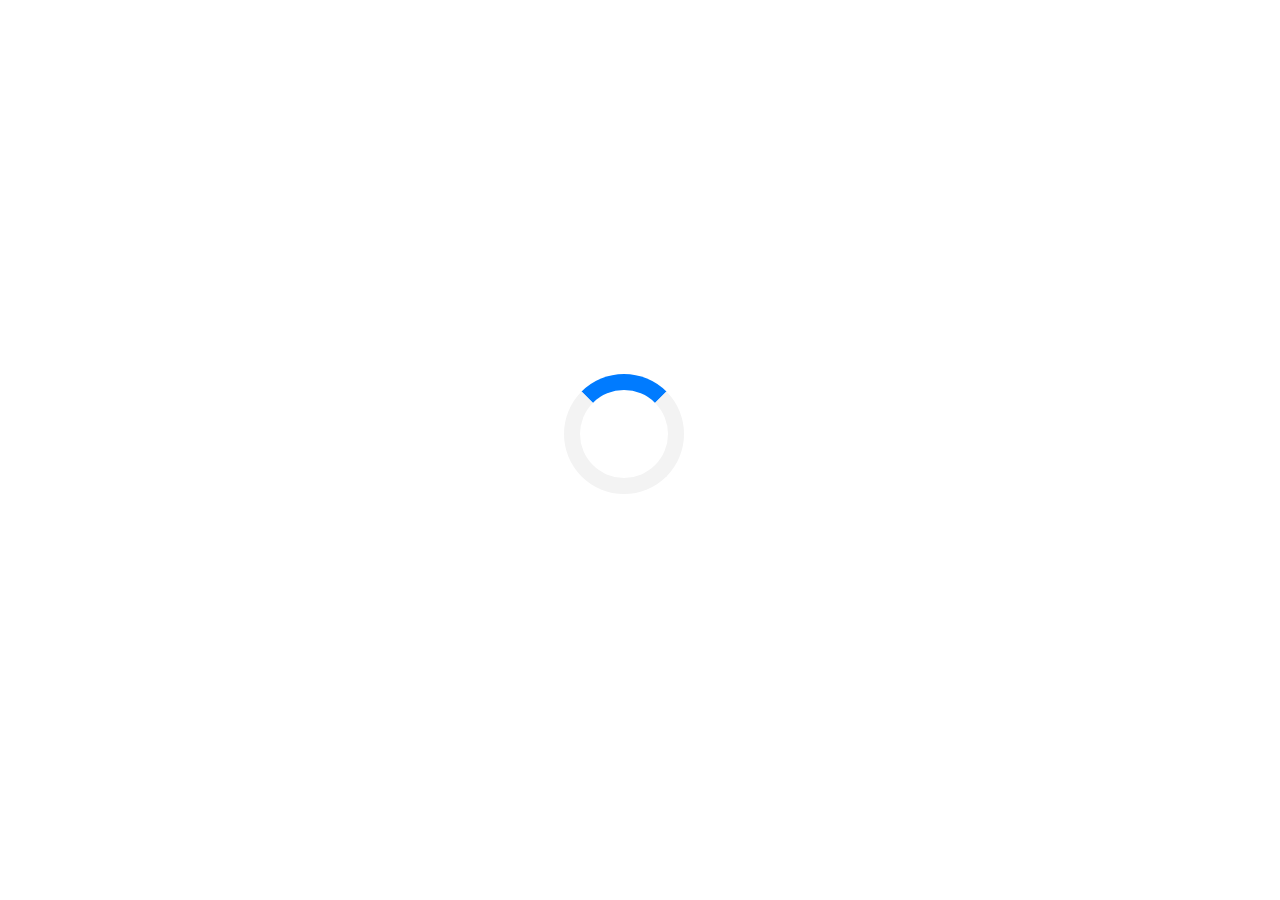
==== index.html @ da28d520 "init commit" ====
﻿<!DOCTYPE html>
<!--[if lt IE 7 ]><html class="ie ie6" lang="en"> <![endif]-->
<!--[if IE 7 ]><html class="ie ie7" lang="en"> <![endif]-->
<!--[if IE 8 ]><html class="ie ie8" lang="en"> <![endif]-->
<!--[if (gte IE 9)|!(IE)]><!-->
<html lang="en">
<!--<![endif]-->

<head>
    <meta charset="utf-8">
    <meta name="viewport" content="width=device-width, initial-scale=1, maximum-scale=1">
    <meta name="description" content="">
    <meta name="author" content="">
    <!--[if IE]>
        <meta http-equiv="X-UA-Compatible" content="IE=edge,chrome=1">
        <![endif]-->
    <title>Tonsupa Vacation </title>
    <!--REQUIRED STYLE SHEETS-->
    <!-- BOOTSTRAP CORE STYLE CSS -->
    <link href="assets/css/bootstrap.css" rel="stylesheet" />
    <!-- FONTAWESOME STYLE CSS -->
    <link href="assets/css/font-awesome.min.css" rel="stylesheet" />
    <!--ANIMATED FONTAWESOME STYLE CSS -->
    <link href="assets/css/font-awesome-animation.css" rel="stylesheet" />
    <!--PRETTYPHOTO MAIN STYLE -->
    <link href="assets/css/prettyPhoto.css" rel="stylesheet" />
    <!-- CUSTOM STYLE CSS -->
    <link href="assets/css/style.css" rel="stylesheet" />
    <!-- GOOGLE FONT -->
    <link href='http://fonts.googleapis.com/css?family=Open+Sans' rel='stylesheet' type='text/css'>
    <!-- HTML5 shim and Respond.js IE8 support of HTML5 elements and media queries -->
    <!--[if lt IE 9]>
      <script src="https://oss.maxcdn.com/libs/html5shiv/3.7.0/html5shiv.js"></script>
      <script src="https://oss.maxcdn.com/libs/respond.js/1.3.0/respond.min.js"></script>
    <![endif]-->
    <link rel="stylesheet" href="style.css">
    <link rel="stylesheet"
        href="https://fonts.googleapis.com/css2?family=Material+Symbols+Outlined:opsz,wght,FILL,GRAD@48,400,0,0" />
</head>

<body onload="myFunction()">
    <div id="loader"></div>

    <!-- LOADING SPINNER -->
    <div style="display:none;" id="myDiv" class="animate-bottom">

        <!-- NAV SECTION -->
        <div class="navbar navbar-inverse navbar-fixed-top">

            <div class="container">
                <div class="navbar-header">
                    <button type="button" class="navbar-toggle" data-toggle="collapse" data-target=".navbar-collapse">
                        <span class="icon-bar"></span>
                        <span class="icon-bar"></span>
                        <span class="icon-bar"></span>
                    </button>
                    <a class="navbar-brand" href="index.html"><img src="assets/img/tonsupa/beachlogo.jpg" height="35em"
                            style="margin-bottom: 0.5em;">Tonsupa Vacation</a>
                </div>
                <div class="navbar-collapse collapse">
                    <ul class="nav navbar-nav navbar-right">
                        <li><a href="index.html">HOME</a></li>
                        <li><a href="Package.html">PACKAGE</a></li>
                        <li><a href="Gallery.html">GALLERY</a></li>
                        <li><a href="Contact.html">CONTACT</a></li>
                        <li><a href="https://vacacionesentonsupa.netlify.app/">ESPAÑOL</a></li>
                        <!-- <div class="switch ">
                        <span class="material-symbols-outlined">
                            dark_mode
                        </span>
                        <span class="inner-switch">OFF</span>
                    </div> -->
                    </ul>

                </div>

            </div>
        </div>
        <!--END NAV SECTION -->

        <!--HOME SECTION-->
        <div id="home-sec">
            <div class="container">
                <div class="row text-center">
                    <div class="col-md-12">
                        <span class="head-main">Tonsupa Beach</span>
                        <h3 class="head-last col-md-4 col-md-offset-4  col-sm-6 col-sm-offset-3">Book your next vacation
                            with us.
                        </h3>
                    </div>
                </div>
                <div class="row text-center">
                    <div class="col-md-12" style="top: 1em;">
                        <div id="ww_ff8f6559a0537" v='1.20' loc='id' a='{"t":"horizontal","lang":"en","ids":["wl11067"],"cl_bkg":"image","cl_font":"#FFFFFF","cl_cloud":"#FFFFFF","cl_persp":"#81D4FA","cl_sun":"#FFC107","cl_moon":"#FFC107","cl_thund":"#FF5722","sl_sot":"fahrenheit","sl_ics":"one_a","font":"Arial"}'>Weather for the Following Location: <a href="https://2ua.org/ecu/esmeraldas/map/" id="ww_ff8f6559a0537_u" target="_blank">Esmeraldas map, Ecuador</a></div><script async src="https://srv1.weatherwidget.org/js/?id=ww_ff8f6559a0537"></script>
                    </div>
                </div>
            </div>
        </div>


        <section id="services-sec">
            <div class="container">
                <div class="row go-marg">

                    <div class="col-md-4 col-sm-4">
                        <div class="panel panel-default">
                            <div class="panel-body">
                                <h4 class="adjst" style="margin-top: -1em;">Beach view</h4>
                                <a href="Gallery.html">
                                    <img src="assets/img/tonsupa/initpic.jpg" height="200px" width="100%"
                                        style="border-radius: 1em;">
                                    <br>
                                    <div style=" float: right;">
                                        View More
                                    </div>
                                </a>
                            </div>
                        </div>
                    </div>
                    <div class="col-md-4 col-sm-4">
                        <div class="panel panel-default">
                            <div class="panel-body">
                                <h4 class="adjst" style="margin-top: -1em;">Our Rooms</h4>
                                <a href="Gallery.html">
                                    <img src="assets/img/tonsupa/p.JPG" height="200px" width="100%"
                                        style="border-radius: 1em;">
                                    <br>
                                    <div style=" float: right;">
                                        View More
                                    </div>
                                </a>
                            </div>
                        </div>
                    </div>

                    <div class="col-md-4 col-sm-4">
                        <div class="panel panel-default">
                            <div class="panel-body">
                                <h4 class="adjst" style="margin-top: -1em;">Our ocean view</h4>
                                <a href="Gallery.html">
                                    <img src="assets/img/tonsupa/j.JPG" height="200px" width="100%"
                                        style="border-radius: 1em;">
                                    <br>
                                    <div style=" float: right;">
                                        View More
                                    </div>
                                </a>
                            </div>
                        </div>
                    </div>
                </div>
                <div class="row ">
                    <div class="text-center g-pad-bottom">
                        <div class="col-md-4 col-sm-4 alert-info">
                            <h4><i class="fa fa-user"></i> Peace of mind </h4>
                            <p>
                                Our Book with Confidence guarantee gives you 24/7 support.
                            </p>

                        </div>
                        <div class="col-md-4 col-sm-4 alert-success">
                            <h4><i class="fa fa-home"></i> All the privacy of home </h4>
                            <p>
                                Enjoy full kitchen, outdoor swimming pool, hot tub, terrace and more.
                            </p>

                        </div>

                        <div class="col-md-4 col-sm-4 alert-danger">
                            <h4><i class="fa fa-money"></i> More for less </h4>
                            <p>

                                More space, more privacy, more amenities, <br> more value
                            </p>

                        </div>
                    </div>
                </div>

                <div class="row go-marg">

                    <!-- <div class="col-md-4 col-sm-4">
                     </div> -->
                    <div class="col-md-12 col-sm-4">
                        <div class="panel panel-default">
                            <div class="panel-body">
                                <h4 class="adjst">Beach Overview</h4>
                                <p>
                                    Tonsupa is a beach town located on Ecuador's Northern Pacific coast. It is located
                                    in the province of Esmeraldas, 3.1 miles southwest of the city of Esmeraldas. The
                                    beaches of Tonsupa, Súa, Same, and Atacames are the most visited beaches in the
                                    country. Tonsupa Beach is approximately 2 miles long and 196 feet wide. width, with
                                    an average temperature of 21 to 32 Celsius.
                                </p>
                            </div>
                        </div>
                    </div>
                    <div class="col-md-12 col-sm-4">
                        <div class="panel panel-default">
                            <div class="panel-body">
                                <h4 class="adjst">Apartment Overview</h4>
                                <p>
                                    200 feet from Tonsupa Beach, Excellent beach five starts rating!
                                    Located in Tonsupa, GOLDEN BEACH Apartment provides accommodations with a private
                                    pool,
                                    an ocean view, pool and balcony views. The property is 3.1 miles from Atacames and
                                    free
                                    private parking is featured.
                                    <br>
                                    <br>
                                <div style=" float: right;">
                                    <a href="Contact.html" class="button3">Reserve</a>
                                </div>

                                </p>

                            </div>
                        </div>
                    </div>
                    <!-- <div class="col-md-4 col-sm-4">
                    </div> -->
                </div>
                <div class="row ">
                    <div class="text-center g-pad-bottom">
                        <div class="col-md-4 col-sm-4 alert-info">
                            <h4><i class="fa fa-map-marker fa-2x"></i>&nbsp;Our Location </h4>
                            <p>
                                Sangolqui, Ecuador.
                            </p>

                        </div>
                        <div class="col-md-4 col-sm-4 alert-success">
                            <h4><i class="fa fa-envelope-o fa-2x"></i>&nbsp; Email </h4>
                            <a href="mailto:galoconstante@gmail.com">
                                <p>
                                    galoconstante@gmail.com
                                </p>
                            </a>

                        </div>

                        <div class="col-md-4 col-sm-4 alert-danger">
                            <h4><i class="fa fa-phone-square fa-2x"></i>&nbsp; Whatsapp </h4>
                            <a href="https://api.whatsapp.com/send?phone=593984023098" style="color:#fff;">
                                <p>
                                    Contact us on whatsaap.
                                </p>
                            </a>
                        </div>
                    </div>
                </div>
            </div>

        </section>
        <!--END HOME SECTION-->

        <!--FOOTER SECTION -->
        <div id="footer">
            2022 DC Network | All Right Reserved

        </div>
        <!-- END FOOTER SECTION -->

        <!-- JAVASCRIPT FILES PLACED AT THE BOTTOM TO REDUCE THE LOADING TIME  -->
        <!-- CORE JQUERY  -->
        <script src="assets/plugins/jquery-1.10.2.js"></script>
        <!-- BOOTSTRAP CORE SCRIPT   -->
        <script src="assets/plugins/bootstrap.min.js"></script>
        <!-- ISOTOPE SCRIPT   -->
        <script src="assets/plugins/jquery.isotope.min.js"></script>
        <!-- PRETTY PHOTO SCRIPT   -->
        <script src="assets/plugins/jquery.prettyPhoto.js"></script>
        <!-- CUSTOM SCRIPTS -->
        <script src="assets/js/custom.js"></script>
        <script src="dark-mode-switch.min.js"></script>
    </div>
</body>

</html>
---- assets/css/prettyPhoto.css ----
div.pp_default .pp_top,div.pp_default .pp_top .pp_middle,div.pp_default .pp_top .pp_left,div.pp_default .pp_top .pp_right,div.pp_default .pp_bottom,div.pp_default .pp_bottom .pp_left,div.pp_default .pp_bottom .pp_middle,div.pp_default .pp_bottom .pp_right{height:13px}
div.pp_default .pp_top .pp_left{background:url(../img/prettyPhoto/default/sprite.png) -78px -93px no-repeat}
div.pp_default .pp_top .pp_middle{background:url(../img/prettyPhoto/default/sprite_x.png) top left repeat-x}
div.pp_default .pp_top .pp_right{background:url(../img/prettyPhoto/default/sprite.png) -112px -93px no-repeat}
div.pp_default .pp_content .ppt{color:#f8f8f8}
div.pp_default .pp_content_container .pp_left{background:url(../img/prettyPhoto/default/sprite_y.png) -7px 0 repeat-y;padding-left:13px}
div.pp_default .pp_content_container .pp_right{background:url(../img/prettyPhoto/default/sprite_y.png) top right repeat-y;padding-right:13px}
div.pp_default .pp_next:hover{background:url(../img/prettyPhoto/default/sprite_next.png) center right no-repeat;cursor:pointer}
div.pp_default .pp_previous:hover{background:url(../img/prettyPhoto/default/sprite_prev.png) center left no-repeat;cursor:pointer}
div.pp_default .pp_expand{background:url(../img/prettyPhoto/default/sprite.png) 0 -29px no-repeat;cursor:pointer;width:28px;height:28px}
div.pp_default .pp_expand:hover{background:url(../img/prettyPhoto/default/sprite.png) 0 -56px no-repeat;cursor:pointer}
div.pp_default .pp_contract{background:url(../img/prettyPhoto/default/sprite.png) 0 -84px no-repeat;cursor:pointer;width:28px;height:28px}
div.pp_default .pp_contract:hover{background:url(../img/prettyPhoto/default/sprite.png) 0 -113px no-repeat;cursor:pointer}
div.pp_default .pp_close{width:30px;height:30px;background:url(../img/prettyPhoto/default/sprite.png) 2px 1px no-repeat;cursor:pointer}
div.pp_default .pp_gallery ul li a{background:url(../img/prettyPhoto/default/default_thumb.png) center center #f8f8f8;border:1px solid #aaa}
div.pp_default .pp_social{margin-top:7px}
div.pp_default .pp_gallery a.pp_arrow_previous,div.pp_default .pp_gallery a.pp_arrow_next{position:static;left:auto}
div.pp_default .pp_nav .pp_play,div.pp_default .pp_nav .pp_pause{background:url(../img/prettyPhoto/default/sprite.png) -51px 1px no-repeat;height:30px;width:30px}
div.pp_default .pp_nav .pp_pause{background-position:-51px -29px}
div.pp_default a.pp_arrow_previous,div.pp_default a.pp_arrow_next{background:url(../img/prettyPhoto/default/sprite.png) -31px -3px no-repeat;height:20px;width:20px;margin:4px 0 0}
div.pp_default a.pp_arrow_next{left:52px;background-position:-82px -3px}
div.pp_default .pp_content_container .pp_details{margin-top:5px}
div.pp_default .pp_nav{clear:none;height:30px;width:110px;position:relative}
div.pp_default .pp_nav .currentTextHolder{font-family:Georgia;font-style:italic;color:#999;font-size:11px;left:75px;line-height:25px;position:absolute;top:2px;margin:0;padding:0 0 0 10px}
div.pp_default .pp_close:hover,div.pp_default .pp_nav .pp_play:hover,div.pp_default .pp_nav .pp_pause:hover,div.pp_default .pp_arrow_next:hover,div.pp_default .pp_arrow_previous:hover{opacity:0.7}
div.pp_default .pp_description{font-size:11px;font-weight:700;line-height:14px;margin:5px 50px 5px 0}
div.pp_default .pp_bottom .pp_left{background:url(../img/prettyPhoto/default/sprite.png) -78px -127px no-repeat}
div.pp_default .pp_bottom .pp_middle{background:url(../img/prettyPhoto/default/sprite_x.png) bottom left repeat-x}
div.pp_default .pp_bottom .pp_right{background:url(../img/prettyPhoto/default/sprite.png) -112px -127px no-repeat}
div.pp_default .pp_loaderIcon{background:url(../img/prettyPhoto/default/loader.gif) center center no-repeat}
div.light_rounded .pp_top .pp_left{background:url(../img/prettyPhoto/light_rounded/sprite.png) -88px -53px no-repeat}
div.light_rounded .pp_top .pp_right{background:url(../img/prettyPhoto/light_rounded/sprite.png) -110px -53px no-repeat}
div.light_rounded .pp_next:hover{background:url(../img/prettyPhoto/light_rounded/btnNext.png) center right no-repeat;cursor:pointer}
div.light_rounded .pp_previous:hover{background:url(../img/prettyPhoto/light_rounded/btnPrevious.png) center left no-repeat;cursor:pointer}
div.light_rounded .pp_expand{background:url(../img/prettyPhoto/light_rounded/sprite.png) -31px -26px no-repeat;cursor:pointer}
div.light_rounded .pp_expand:hover{background:url(../img/prettyPhoto/light_rounded/sprite.png) -31px -47px no-repeat;cursor:pointer}
div.light_rounded .pp_contract{background:url(../img/prettyPhoto/light_rounded/sprite.png) 0 -26px no-repeat;cursor:pointer}
div.light_rounded .pp_contract:hover{background:url(../img/prettyPhoto/light_rounded/sprite.png) 0 -47px no-repeat;cursor:pointer}
div.light_rounded .pp_close{width:75px;height:22px;background:url(../img/prettyPhoto/light_rounded/sprite.png) -1px -1px no-repeat;cursor:pointer}
div.light_rounded .pp_nav .pp_play{background:url(../img/prettyPhoto/light_rounded/sprite.png) -1px -100px no-repeat;height:15px;width:14px}
div.light_rounded .pp_nav .pp_pause{background:url(../img/prettyPhoto/light_rounded/sprite.png) -24px -100px no-repeat;height:15px;width:14px}
div.light_rounded .pp_arrow_previous{background:url(../img/prettyPhoto/light_rounded/sprite.png) 0 -71px no-repeat}
div.light_rounded .pp_arrow_next{background:url(../img/prettyPhoto/light_rounded/sprite.png) -22px -71px no-repeat}
div.light_rounded .pp_bottom .pp_left{background:url(../img/prettyPhoto/light_rounded/sprite.png) -88px -80px no-repeat}
div.light_rounded .pp_bottom .pp_right{background:url(../img/prettyPhoto/light_rounded/sprite.png) -110px -80px no-repeat}
div.dark_rounded .pp_top .pp_left{background:url(../img/prettyPhoto/dark_rounded/sprite.png) -88px -53px no-repeat}
div.dark_rounded .pp_top .pp_right{background:url(../img/prettyPhoto/dark_rounded/sprite.png) -110px -53px no-repeat}
div.dark_rounded .pp_content_container .pp_left{background:url(../img/prettyPhoto/dark_rounded/contentPattern.png) top left repeat-y}
div.dark_rounded .pp_content_container .pp_right{background:url(../img/prettyPhoto/dark_rounded/contentPattern.png) top right repeat-y}
div.dark_rounded .pp_next:hover{background:url(../img/prettyPhoto/dark_rounded/btnNext.png) center right no-repeat;cursor:pointer}
div.dark_rounded .pp_previous:hover{background:url(../img/prettyPhoto/dark_rounded/btnPrevious.png) center left no-repeat;cursor:pointer}
div.dark_rounded .pp_expand{background:url(../img/prettyPhoto/dark_rounded/sprite.png) -31px -26px no-repeat;cursor:pointer}
div.dark_rounded .pp_expand:hover{background:url(../img/prettyPhoto/dark_rounded/sprite.png) -31px -47px no-repeat;cursor:pointer}
div.dark_rounded .pp_contract{background:url(../img/prettyPhoto/dark_rounded/sprite.png) 0 -26px no-repeat;cursor:pointer}
div.dark_rounded .pp_contract:hover{background:url(../img/prettyPhoto/dark_rounded/sprite.png) 0 -47px no-repeat;cursor:pointer}
div.dark_rounded .pp_close{width:75px;height:22px;background:url(../img/prettyPhoto/dark_rounded/sprite.png) -1px -1px no-repeat;cursor:pointer}
div.dark_rounded .pp_description{margin-right:85px;color:#fff}
div.dark_rounded .pp_nav .pp_play{background:url(../img/prettyPhoto/dark_rounded/sprite.png) -1px -100px no-repeat;height:15px;width:14px}
div.dark_rounded .pp_nav .pp_pause{background:url(../img/prettyPhoto/dark_rounded/sprite.png) -24px -100px no-repeat;height:15px;width:14px}
div.dark_rounded .pp_arrow_previous{background:url(../img/prettyPhoto/dark_rounded/sprite.png) 0 -71px no-repeat}
div.dark_rounded .pp_arrow_next{background:url(../img/prettyPhoto/dark_rounded/sprite.png) -22px -71px no-repeat}
div.dark_rounded .pp_bottom .pp_left{background:url(../img/prettyPhoto/dark_rounded/sprite.png) -88px -80px no-repeat}
div.dark_rounded .pp_bottom .pp_right{background:url(../img/prettyPhoto/dark_rounded/sprite.png) -110px -80px no-repeat}
div.dark_rounded .pp_loaderIcon{background:url(../img/prettyPhoto/dark_rounded/loader.gif) center center no-repeat}
div.dark_square .pp_left,div.dark_square .pp_middle,div.dark_square .pp_right,div.dark_square .pp_content{background:#000}
div.dark_square .pp_description{color:#fff;margin:0 85px 0 0}
div.dark_square .pp_loaderIcon{background:url(../img/prettyPhoto/dark_square/loader.gif) center center no-repeat}
div.dark_square .pp_expand{background:url(../img/prettyPhoto/dark_square/sprite.png) -31px -26px no-repeat;cursor:pointer}
div.dark_square .pp_expand:hover{background:url(../img/prettyPhoto/dark_square/sprite.png) -31px -47px no-repeat;cursor:pointer}
div.dark_square .pp_contract{background:url(../img/prettyPhoto/dark_square/sprite.png) 0 -26px no-repeat;cursor:pointer}
div.dark_square .pp_contract:hover{background:url(../img/prettyPhoto/dark_square/sprite.png) 0 -47px no-repeat;cursor:pointer}
div.dark_square .pp_close{width:75px;height:22px;background:url(../img/prettyPhoto/dark_square/sprite.png) -1px -1px no-repeat;cursor:pointer}
div.dark_square .pp_nav{clear:none}
div.dark_square .pp_nav .pp_play{background:url(../img/prettyPhoto/dark_square/sprite.png) -1px -100px no-repeat;height:15px;width:14px}
div.dark_square .pp_nav .pp_pause{background:url(../img/prettyPhoto/dark_square/sprite.png) -24px -100px no-repeat;height:15px;width:14px}
div.dark_square .pp_arrow_previous{background:url(../img/prettyPhoto/dark_square/sprite.png) 0 -71px no-repeat}
div.dark_square .pp_arrow_next{background:url(../img/prettyPhoto/dark_square/sprite.png) -22px -71px no-repeat}
div.dark_square .pp_next:hover{background:url(../img/prettyPhoto/dark_square/btnNext.png) center right no-repeat;cursor:pointer}
div.dark_square .pp_previous:hover{background:url(../img/prettyPhoto/dark_square/btnPrevious.png) center left no-repeat;cursor:pointer}
div.light_square .pp_expand{background:url(../img/prettyPhoto/light_square/sprite.png) -31px -26px no-repeat;cursor:pointer}
div.light_square .pp_expand:hover{background:url(../img/prettyPhoto/light_square/sprite.png) -31px -47px no-repeat;cursor:pointer}
div.light_square .pp_contract{background:url(../img/prettyPhoto/light_square/sprite.png) 0 -26px no-repeat;cursor:pointer}
div.light_square .pp_contract:hover{background:url(../img/prettyPhoto/light_square/sprite.png) 0 -47px no-repeat;cursor:pointer}
div.light_square .pp_close{width:75px;height:22px;background:url(../img/prettyPhoto/light_square/sprite.png) -1px -1px no-repeat;cursor:pointer}
div.light_square .pp_nav .pp_play{background:url(../img/prettyPhoto/light_square/sprite.png) -1px -100px no-repeat;height:15px;width:14px}
div.light_square .pp_nav .pp_pause{background:url(../img/prettyPhoto/light_square/sprite.png) -24px -100px no-repeat;height:15px;width:14px}
div.light_square .pp_arrow_previous{background:url(../img/prettyPhoto/light_square/sprite.png) 0 -71px no-repeat}
div.light_square .pp_arrow_next{background:url(../img/prettyPhoto/light_square/sprite.png) -22px -71px no-repeat}
div.light_square .pp_next:hover{background:url(../img/prettyPhoto/light_square/btnNext.png) center right no-repeat;cursor:pointer}
div.light_square .pp_previous:hover{background:url(../img/prettyPhoto/light_square/btnPrevious.png) center left no-repeat;cursor:pointer}
div.facebook .pp_top .pp_left{background:url(../img/prettyPhoto/facebook/sprite.png) -88px -53px no-repeat}
div.facebook .pp_top .pp_middle{background:url(../img/prettyPhoto/facebook/contentPatternTop.png) top left repeat-x}
div.facebook .pp_top .pp_right{background:url(../img/prettyPhoto/facebook/sprite.png) -110px -53px no-repeat}
div.facebook .pp_content_container .pp_left{background:url(../img/prettyPhoto/facebook/contentPatternLeft.png) top left repeat-y}
div.facebook .pp_content_container .pp_right{background:url(../img/prettyPhoto/facebook/contentPatternRight.png) top right repeat-y}
div.facebook .pp_expand{background:url(../img/prettyPhoto/facebook/sprite.png) -31px -26px no-repeat;cursor:pointer}
div.facebook .pp_expand:hover{background:url(../img/prettyPhoto/facebook/sprite.png) -31px -47px no-repeat;cursor:pointer}
div.facebook .pp_contract{background:url(../img/prettyPhoto/facebook/sprite.png) 0 -26px no-repeat;cursor:pointer}
div.facebook .pp_contract:hover{background:url(../img/prettyPhoto/facebook/sprite.png) 0 -47px no-repeat;cursor:pointer}
div.facebook .pp_close{width:22px;height:22px;background:url(../img/prettyPhoto/facebook/sprite.png) -1px -1px no-repeat;cursor:pointer}
div.facebook .pp_description{margin:0 37px 0 0}
div.facebook .pp_loaderIcon{background:url(../img/prettyPhoto/facebook/loader.gif) center center no-repeat}
div.facebook .pp_arrow_previous{background:url(../img/prettyPhoto/facebook/sprite.png) 0 -71px no-repeat;height:22px;margin-top:0;width:22px}
div.facebook .pp_arrow_previous.disabled{background-position:0 -96px;cursor:default}
div.facebook .pp_arrow_next{background:url(../img/prettyPhoto/facebook/sprite.png) -32px -71px no-repeat;height:22px;margin-top:0;width:22px}
div.facebook .pp_arrow_next.disabled{background-position:-32px -96px;cursor:default}
div.facebook .pp_nav{margin-top:0}
div.facebook .pp_nav p{font-size:15px;padding:0 3px 0 4px}
div.facebook .pp_nav .pp_play{background:url(../img/prettyPhoto/facebook/sprite.png) -1px -123px no-repeat;height:22px;width:22px}
div.facebook .pp_nav .pp_pause{background:url(../img/prettyPhoto/facebook/sprite.png) -32px -123px no-repeat;height:22px;width:22px}
div.facebook .pp_next:hover{background:url(../img/prettyPhoto/facebook/btnNext.png) center right no-repeat;cursor:pointer}
div.facebook .pp_previous:hover{background:url(../img/prettyPhoto/facebook/btnPrevious.png) center left no-repeat;cursor:pointer}
div.facebook .pp_bottom .pp_left{background:url(../img/prettyPhoto/facebook/sprite.png) -88px -80px no-repeat}
div.facebook .pp_bottom .pp_middle{background:url(../img/prettyPhoto/facebook/contentPatternBottom.png) top left repeat-x}
div.facebook .pp_bottom .pp_right{background:url(../img/prettyPhoto/facebook/sprite.png) -110px -80px no-repeat}
div.pp_pic_holder a:focus{outline:none}
div.pp_overlay{background:#000;display:none;left:0;position:absolute;top:0;width:100%;z-index:9500}
div.pp_pic_holder{display:none;position:absolute;width:100px;z-index:10000}
.pp_content{height:40px;min-width:40px}
* html .pp_content{width:40px}
.pp_content_container{position:relative;text-align:left;width:100%}
.pp_content_container .pp_left{padding-left:20px}
.pp_content_container .pp_right{padding-right:20px}
.pp_content_container .pp_details{float:left;margin:10px 0 2px}
.pp_description{display:none;margin:0}
.pp_social{float:left;margin:0}
.pp_social .facebook{float:left;margin-left:5px;width:55px;overflow:hidden}
.pp_social .twitter{float:left}
.pp_nav{clear:right;float:left;margin:3px 10px 0 0}
.pp_nav p{float:left;white-space:nowrap;margin:2px 4px}
.pp_nav .pp_play,.pp_nav .pp_pause{float:left;margin-right:4px;text-indent:-10000px}
a.pp_arrow_previous,a.pp_arrow_next{display:block;float:left;height:15px;margin-top:3px;overflow:hidden;text-indent:-10000px;width:14px}
.pp_hoverContainer{position:absolute;top:0;width:100%;z-index:2000}
.pp_gallery{display:none;left:50%;margin-top:-50px;position:absolute;z-index:10000}
.pp_gallery div{float:left;overflow:hidden;position:relative}
.pp_gallery ul{float:left;height:35px;position:relative;white-space:nowrap;margin:0 0 0 5px;padding:0}
.pp_gallery ul a{border:1px rgba(0,0,0,0.5) solid;display:block;float:left;height:33px;overflow:hidden}
.pp_gallery ul a img{border:0}
.pp_gallery li{display:block;float:left;margin:0 5px 0 0;padding:0}
.pp_gallery li.default a{background:url(../img/prettyPhoto/facebook/default_thumbnail.gif) 0 0 no-repeat;display:block;height:33px;width:50px}
.pp_gallery .pp_arrow_previous,.pp_gallery .pp_arrow_next{margin-top:7px!important}
a.pp_next{background:url(../img/prettyPhoto/light_rounded/btnNext.png) 10000px 10000px no-repeat;display:block;float:right;height:100%;text-indent:-10000px;width:49%}
a.pp_previous{background:url(../img/prettyPhoto/light_rounded/btnNext.png) 10000px 10000px no-repeat;display:block;float:left;height:100%;text-indent:-10000px;width:49%}
a.pp_expand,a.pp_contract{cursor:pointer;display:none;height:20px;position:absolute;right:30px;text-indent:-10000px;top:10px;width:20px;z-index:20000}
a.pp_close{position:absolute;right:0;top:0;display:block;line-height:22px;text-indent:-10000px}
.pp_loaderIcon{display:block;height:24px;left:50%;position:absolute;top:50%;width:24px;margin:-12px 0 0 -12px}
#pp_full_res{line-height:1!important}
#pp_full_res .pp_inline{text-align:left}
#pp_full_res .pp_inline p{margin:0 0 15px}
div.ppt{color:#fff;display:none;font-size:17px;z-index:9999;margin:0 0 5px 15px}
div.pp_default .pp_content,div.light_rounded .pp_content{background-color:#fff}
div.pp_default #pp_full_res .pp_inline,div.light_rounded .pp_content .ppt,div.light_rounded #pp_full_res .pp_inline,div.light_square .pp_content .ppt,div.light_square #pp_full_res .pp_inline,div.facebook .pp_content .ppt,div.facebook #pp_full_res .pp_inline{color:#000}
div.pp_default .pp_gallery ul li a:hover,div.pp_default .pp_gallery ul li.selected a,.pp_gallery ul a:hover,.pp_gallery li.selected a{border-color:#fff}
div.pp_default .pp_details,div.light_rounded .pp_details,div.dark_rounded .pp_details,div.dark_square .pp_details,div.light_square .pp_details,div.facebook .pp_details{position:relative}
div.light_rounded .pp_top .pp_middle,div.light_rounded .pp_content_container .pp_left,div.light_rounded .pp_content_container .pp_right,div.light_rounded .pp_bottom .pp_middle,div.light_square .pp_left,div.light_square .pp_middle,div.light_square .pp_right,div.light_square .pp_content,div.facebook .pp_content{background:#fff}
div.light_rounded .pp_description,div.light_square .pp_description{margin-right:85px}
div.light_rounded .pp_gallery a.pp_arrow_previous,div.light_rounded .pp_gallery a.pp_arrow_next,div.dark_rounded .pp_gallery a.pp_arrow_previous,div.dark_rounded .pp_gallery a.pp_arrow_next,div.dark_square .pp_gallery a.pp_arrow_previous,div.dark_square .pp_gallery a.pp_arrow_next,div.light_square .pp_gallery a.pp_arrow_previous,div.light_square .pp_gallery a.pp_arrow_next{margin-top:12px!important}
div.light_rounded .pp_arrow_previous.disabled,div.dark_rounded .pp_arrow_previous.disabled,div.dark_square .pp_arrow_previous.disabled,div.light_square .pp_arrow_previous.disabled{background-position:0 -87px;cursor:default}
div.light_rounded .pp_arrow_next.disabled,div.dark_rounded .pp_arrow_next.disabled,div.dark_square .pp_arrow_next.disabled,div.light_square .pp_arrow_next.disabled{background-position:-22px -87px;cursor:default}
div.light_rounded .pp_loaderIcon,div.light_square .pp_loaderIcon{background:url(../img/prettyPhoto/light_rounded/loader.gif) center center no-repeat}
div.dark_rounded .pp_top .pp_middle,div.dark_rounded .pp_content,div.dark_rounded .pp_bottom .pp_middle{background:url(../img/prettyPhoto/dark_rounded/contentPattern.png) top left repeat}
div.dark_rounded .currentTextHolder,div.dark_square .currentTextHolder{color:#c4c4c4}
div.dark_rounded #pp_full_res .pp_inline,div.dark_square #pp_full_res .pp_inline{color:#fff}
.pp_top,.pp_bottom{height:20px;position:relative}
* html .pp_top,* html .pp_bottom{padding:0 20px}
.pp_top .pp_left,.pp_bottom .pp_left{height:20px;left:0;position:absolute;width:20px}
.pp_top .pp_middle,.pp_bottom .pp_middle{height:20px;left:20px;position:absolute;right:20px}
* html .pp_top .pp_middle,* html .pp_bottom .pp_middle{left:0;position:static}
.pp_top .pp_right,.pp_bottom .pp_right{height:20px;left:auto;position:absolute;right:0;top:0;width:20px}
.pp_fade,.pp_gallery li.default a img{display:none}
---- assets/css/style.css ----
﻿/*=============================================================
    Authour URI: www.binarytheme.com
    License: Commons Attribution 3.0

    http://creativecommons.org/licenses/by/3.0/

    100% To use For Personal And Commercial Use.
    IN EXCHANGE JUST GIVE US CREDITS AND TELL YOUR FRIENDS ABOUT US
   
    ========================================================  */


/*=======================================
    GENERAL STYLES
==================================================*/

body {
    font-family: 'Open Sans', sans-serif;
    font-size: 14px;

}

h1,
h2,
h3,
h4,
h5,
h6 {
    font-family: 'Open Sans', sans-serif;
}


.text-center {
    text-align: center;
}

h2 {
    line-height: 50px;
    color: #007bff;
}

h3 {
    line-height: 30px;
    padding-bottom: 20px;
}

h4 {
    padding-top: 25px;
    line-height: 40px;
    padding-bottom: 0px;
    font-size: 22px;
    font-weight: 900;

}

p {
    font-weight: 300;
    line-height: 30px;
    padding-bottom: 15px;
}

.space-free {
    height: 100px;
}

section {
    padding-top: 50px;
    margin-top: 50px;
}

.g-pad-bottom {
    padding-bottom: 30px;
    ;
}

.form-control {
    background-color: rgba(255, 255, 255, 0);
}

.label-danger {
    font-size: 18px;
}

/*=======================================
    HOME SECTION STYLES
==================================================*/

.go-marg {
    margin-top: 40px;
}

.go-margIndex {
    margin-top: 40px;
    margin-left: 30em;

}

#home-sec {


    background: url(../img/1.jpg) no-repeat 50% 50%;
    background-attachment: fixed;
    -webkit-background-size: cover;
    -moz-background-size: cover;
    -o-background-size: cover;
    background-size: cover;
    width: 100%;
    display: block;
    height: auto;
    padding-top: 190px;
    min-height: 650px;
    color: #fff;
}

.head-main {
    font-size: 50px;
    font-weight: 900;
    border: 5px outset #fff;
    padding: 15px;
    text-transform: uppercase;

}

.head-last {
    margin-top: 70px;
    font-size: 18px;
    font-weight: 900;
    padding: 5px 20px 20px 20px;
    border: 1px dotted #fff;
    padding: 5px;
}


/* ===========================================================
   NAVBAR CHANGES   
   ============================================================*/
.navbar {
    font-size: 18px;
}

.navbar-inverse {
    background: #fff;
    min-height: 60px;
    padding-top: 5px;

}

.navbar-inverse .navbar-nav>.active>a {
    background: #ffffff;
}

.navbar-inverse .navbar-brand {
    color: #000;
    font-weight: bolder;
    font-size: 25px;
    font-weight: 900;
    letter-spacing: 2px;
}

.navbar-inverse :hover .navbar-brand:hover {
    color: #000;
}

.navbar-inverse .navbar-nav>li>a {
    color: #000;
}

.navbar-inverse {
    border-color: #D6D6D6;
}

.navbar-inverse .navbar-collapse,
.navbar-inverse .navbar-form {
    border-color: #000;
}

.navbar-inverse .navbar-nav>li>a:hover,
.navbar-inverse .navbar-nav>li>a:focus {
    color: #000;
}

.navbar-toggle {
    background-color: black;
}

/*==========================================
    PORTFOLIO STYLES
    =====================================================*/


.portfolio-items {
    list-style: none;
    padding: 0;
    margin: 0;
}

.portfolio-items {
    margin-right: -20px;
}

.portfolio-items>li {
    float: left;
    padding: 0;
    margin: 0;
}

.portfolio-items.col-3>li {
    width: 33%;
}

.portfolio-item .item-main {
    margin: 0 10px 10px 0;
    text-align: center;
    background: #fff;
    padding: 10px;
    border: 1px solid #E8EAEE;

}

.portfolio-item img {
    width: 100%;
}

.portfolio-item .portfolio-image {
    position: relative;
}

.portfolio-item h5 {
    margin: 0;
    padding: 10px 0 10px 0;
    white-space: nowrap;
    text-overflow: ellipsis;
    overflow: hidden;
    background-color: #E91C1C;
    color: #fff;
}

.portfolio-item .overlay {
    position: absolute;
    top: 0;
    left: 0;
    width: 100%;
    height: 100%;
    opacity: 0;
    background-color: rgba(255, 255, 255, 0.9);
    text-align: center;
    vertical-align: middle;
    -webkit-transition: opacity 300ms;
    -moz-transition: opacity 300ms;
    -o-transition: opacity 300ms;
    transition: opacity 300ms;
}

.portfolio-item .overlay .preview {
    position: relative;
    top: 50%;
    display: inline-block;
    margin-top: -20px;
}

.portfolio-item:hover .overlay {
    opacity: 1;
}

/*=======================================
    Contact STYLES
==================================================*/

.cnt {
    width: 100%;
    min-height: 350px;
    border: 1px solid #e1e1e1;
}

/*=======================================
    FOOTER STYLES
==================================================*/


#footer {
    background-color: #FFFFFF;
    color: #000;
    padding: 20px 50px 20px 50px;
    text-align: right;
    border-top: 1px solid #d6d6d6;
}


/*=======================================
    MEDIA QUERIES
    
    ==================================================*/

@media all and (max-width:640px) and (min-width:381px) {
    .head-main {
        font-size: 28px;
    }
}

@media all and (max-width:381px) and (min-width:200px) {
    .head-main {
        font-size: 24px;
    }
}

/*=======================================
    DARK mODE
    
    ==================================================*/
.switch {
    align-self: flex-end;
    margin: 0.9375rem;
}

.inner-switch {
    display: inline-block;
    cursor: pointer;
    border: 1px solid #555;
    border-radius: 1.25rem;
    width: 3.125rem;
    text-align: center;
    font-size: 1rem;
    padding: 0.1875rem;
    margin-left: 0.3125rem;
}

.dark,
.dark * {
    background-color: #222;
    color: #e6e6e6;
    border-color: #e6e6e6;
}



/*=======================================
    MEDIA GALLERY
    
    ==================================================*/

* {
    box-sizing: border-box;
}

/* Position the image container (needed to position the left and right arrows) */
.container {
    position: relative;
}

/* Hide the images by default */
.mySlides {
    display: none;
}

/* Add a pointer when hovering over the thumbnail images */
.cursor {
    cursor: pointer;
}

/* Next & previous buttons */
.prev,
.next {
    cursor: pointer;
    position: absolute;
    top: 50%;
    width: auto;
    padding: 16px;
    margin-top: -50px;
    color: white;
    font-weight: bold;
    font-size: 20px;
    border-radius: 0 3px 3px 0;
    user-select: none;
    -webkit-user-select: none;
}

/* Position the "next button" to the right */
.next {
    right: 0;
    border-radius: 3px 0 0 3px;
}

/* On hover, add a black background color with a little bit see-through */
.prev:hover,
.next:hover {
    background-color: rgba(0, 0, 0, 0.8);
}

/* Number text (1/3 etc) */
.numbertext {
    color: #f2f2f2;
    font-size: 12px;
    padding: 8px 12px;
    position: absolute;
    top: 0;
}

/* Container for image text */
.caption-container {
    text-align: center;
    background-color: #222;
    padding: 2px 16px;
    color: white;
}

.row:after {
    content: "";
    display: table;
    clear: both;
}

/* Six columns side by side */
.column {
    float: left;
    width: 16.66%;
}

/* Add a transparency effect for thumnbail images */
.demo {
    opacity: 0.6;
}

.active,
.demo:hover {
    opacity: 1;
}

@media (max-width: 767px) {
    .demo {
        height: 100px;
    }
}


/*li amenities*/
.amenities {
    margin-left: -38px;
    margin-top: -1em;
    font-size: 17px;
}

.iconcolor {
    font-size: 26px !important;
    color: #007bff;
}

.packheading {
    font-size: 24px;
}

.iconlist {
    color: #007bff;
    font-size: 20px !important;
}

/*accordion*/
details {
    border: 1px solid #d4d4d4;
    padding: .75em .75em 0;
    margin-top: 10px;
    box-shadow: 0 0 20px #d4d4d4;
}

summary {
    font-weight: bold;
    margin: -.75em -.75em 0;
    padding: .75em;
    background-color: #8cc1f9;
    color: #fff;
}

details[open] {
    padding: .75em;
    border-bottom: 1px solid #d4d4d4;
}

details[open] summary {
    border-bottom: 1px solid #d4d4d4;
    margin-bottom: 10px;
}

details>summary {
    list-style: none;
}

/*loading spinner*/
/* Center the loader */
#loader {
    position: absolute;
    left: 50%;
    top: 50%;
    z-index: 1;
    width: 120px;
    height: 120px;
    margin: -76px 0 0 -76px;
    border: 16px solid #f3f3f3;
    border-radius: 50%;
    border-top: 16px solid #007bff;
    -webkit-animation: spin 2s linear infinite;
    animation: spin 2s linear infinite;

}

@-webkit-keyframes spin {
    0% {
        -webkit-transform: rotate(0deg);
    }

    100% {
        -webkit-transform: rotate(360deg);
    }
}

@keyframes spin {
    0% {
        transform: rotate(0deg);
    }

    100% {
        transform: rotate(360deg);
    }
}

/* Add animation to "page content" */
.animate-bottom {
    position: relative;
    -webkit-animation-name: animatebottom;
    -webkit-animation-duration: 1s;
    animation-name: animatebottom;
    animation-duration: 1s
}

@-webkit-keyframes animatebottom {
    from {
        bottom: -100px;
        opacity: 0
    }

    to {
        bottom: 0px;
        opacity: 1
    }
}

@keyframes animatebottom {
    from {
        bottom: -100px;
        opacity: 0
    }

    to {
        bottom: 0;
        opacity: 1
    }
}

#myDiv {
    display: none;
}

.plus {
    height: 24px;
    width: 24px;
    display: inline-block;
    color: white;
    font-size: 24px;
    line-height: 24px;
    text-align: center;
}

.plus::before {
    content: "+";
}


.bar div {
    float: left;
    color: white;
    padding: 1ex;
    margin: 0;
    text-align: center;
    font-family: sans-serif;
}

a.button3 {
    display: inline-block;
    width: 110px;
    padding: 0.3em 1.2em;
    margin: 0 0.3em 0.3em 0;
    border-radius: 2em;
    box-sizing: border-box;
    text-decoration: none;
    font-family: 'Roboto', sans-serif;
    font-weight: 300;
    color: #FFFFFF;
    background-color: #007bff;
    text-align: center;
    transition: all 0.2s;
}

a.button3:hover {
    background-color: #023f7f;
}

@media all and (max-width:30em) {
    a.button3 {
        display: block;
        margin: 0.2em auto;
    }
}


@media (max-width: 768px) {
    .datein {
        margin-top: 1em;
    }
}
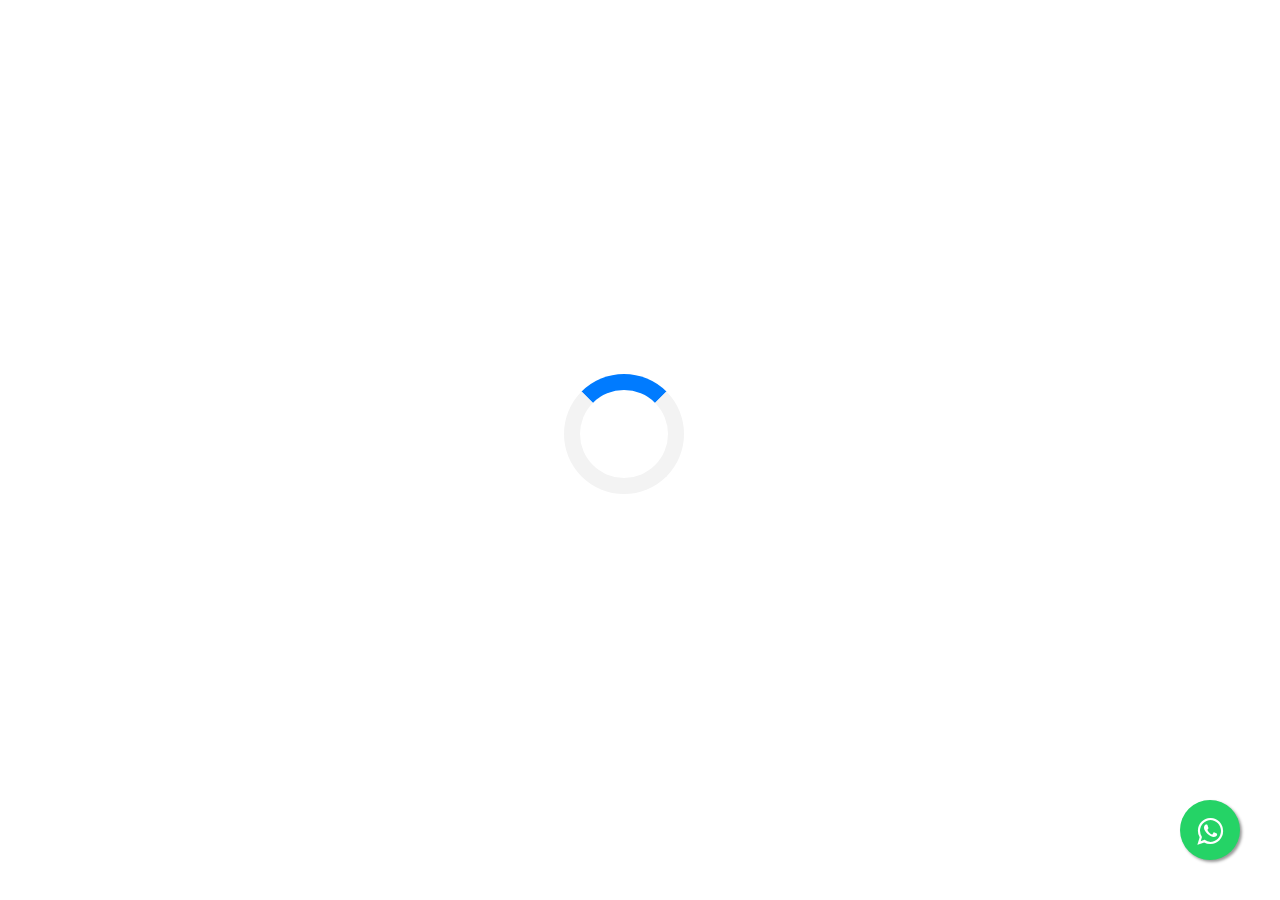
==== commit 1aee0fec: "whatsapp icon" ====
--- a/index.html
+++ b/index.html
@@ -3,7 +3,7 @@
 <!--[if IE 7 ]><html class="ie ie7" lang="en"> <![endif]-->
 <!--[if IE 8 ]><html class="ie ie8" lang="en"> <![endif]-->
 <!--[if (gte IE 9)|!(IE)]><!-->
-<html lang="en">
+<html lang="es">
 <!--<![endif]-->
 
 <head>
@@ -14,7 +14,7 @@
     <!--[if IE]>
         <meta http-equiv="X-UA-Compatible" content="IE=edge,chrome=1">
         <![endif]-->
-    <title>Tonsupa Vacation </title>
+    <title>Vacaciones en Tonsupa</title>
     <!--REQUIRED STYLE SHEETS-->
     <!-- BOOTSTRAP CORE STYLE CSS -->
     <link href="assets/css/bootstrap.css" rel="stylesheet" />
@@ -36,6 +36,7 @@
     <link rel="stylesheet" href="style.css">
     <link rel="stylesheet"
         href="https://fonts.googleapis.com/css2?family=Material+Symbols+Outlined:opsz,wght,FILL,GRAD@48,400,0,0" />
+    <link rel="stylesheet" href="https://maxcdn.bootstrapcdn.com/font-awesome/4.5.0/css/font-awesome.min.css">
 </head>
 
 <body onload="myFunction()">
@@ -55,16 +56,29 @@
                         <span class="icon-bar"></span>
                     </button>
                     <a class="navbar-brand" href="index.html"><img src="assets/img/tonsupa/beachlogo.jpg" height="35em"
-                            style="margin-bottom: 0.5em;">Tonsupa Vacation</a>
+                            style="margin-bottom: 0.5em;">Vacaciones en Tonsupa</a>
                 </div>
                 <div class="navbar-collapse collapse">
                     <ul class="nav navbar-nav navbar-right">
-                        <li><a href="index.html">HOME</a></li>
-                        <li><a href="Package.html">PACKAGE</a></li>
-                        <li><a href="Gallery.html">GALLERY</a></li>
-                        <li><a href="Contact.html">CONTACT</a></li>
-                        <li><a href="https://vacacionesentonsupa.netlify.app/">ESPAÑOL</a></li>
-                        <!-- <div class="switch ">
+                        <li><a href="index.html">INICIO</a></li>
+                        <li><a href="Package.html">PAQUETE</a></li>
+                        <li><a href="Gallery.html">GALERIA</a></li>
+                        <li><a href="Contact.html">CONTACTO</a></li>
+                        <li>
+                            <div class="dropdown">
+                                <button onclick="myDropdown()" class="dropbtn">IDIOMA</button>
+                                <div id="myDropdown" class="dropdown-content">
+                                    <a href="https://tonsupavacationrental.netlify.app/">
+                                        <b>></b> English
+                                    </a>
+                                    <a href="https://vacacionesentonsupa.netlify.app">
+                                        <b>></b> Spanish
+                                    </a>
+                                </div>
+                            </div>
+                        </li>
+                        <!--<li><a href="https://tonsupavacationrental.netlify.app/">ENGLISH</a></li>
+                         <div class="switch ">
                         <span class="material-symbols-outlined">
                             dark_mode
                         </span>
@@ -83,15 +97,17 @@
             <div class="container">
                 <div class="row text-center">
                     <div class="col-md-12">
-                        <span class="head-main">Tonsupa Beach</span>
-                        <h3 class="head-last col-md-4 col-md-offset-4  col-sm-6 col-sm-offset-3">Book your next vacation
-                            with us.
-                        </h3>
+                        <span class="head-main"> Playa Tonsupa</span>
+                        <div class="head-last col-md-4 col-md-offset-4  col-sm-6 col-sm-offset-3 typewriter">
+                            <h3>
+                                Reserva tus vacaciones.
+                            </h3>
+                        </div>
                     </div>
                 </div>
                 <div class="row text-center">
                     <div class="col-md-12" style="top: 1em;">
-                        <div id="ww_ff8f6559a0537" v='1.20' loc='id' a='{"t":"horizontal","lang":"en","ids":["wl11067"],"cl_bkg":"image","cl_font":"#FFFFFF","cl_cloud":"#FFFFFF","cl_persp":"#81D4FA","cl_sun":"#FFC107","cl_moon":"#FFC107","cl_thund":"#FF5722","sl_sot":"fahrenheit","sl_ics":"one_a","font":"Arial"}'>Weather for the Following Location: <a href="https://2ua.org/ecu/esmeraldas/map/" id="ww_ff8f6559a0537_u" target="_blank">Esmeraldas map, Ecuador</a></div><script async src="https://srv1.weatherwidget.org/js/?id=ww_ff8f6559a0537"></script>
+                        <div id="ww_b9b3e8ddf2451" v='1.20' loc='id' a='{"t":"horizontal","lang":"es","ids":["wl11067"],"cl_bkg":"#1976D2","cl_font":"#FFFFFF","cl_cloud":"#FFFFFF","cl_persp":"#FFFFFF","cl_sun":"#FFC107","cl_moon":"#FFC107","cl_thund":"#FF5722","sl_sot":"celsius","sl_ics":"one_a","font":"Arial"}'>Weather for the Following Location: <a href="https://2ua.org/ecu/esmeraldas/map/" id="ww_b9b3e8ddf2451_u" target="_blank">Esmeraldas map, Ecuador</a></div><script async src="https://srv1.weatherwidget.org/js/?id=ww_b9b3e8ddf2451"></script>
                     </div>
                 </div>
             </div>
@@ -105,13 +121,13 @@
                     <div class="col-md-4 col-sm-4">
                         <div class="panel panel-default">
                             <div class="panel-body">
-                                <h4 class="adjst" style="margin-top: -1em;">Beach view</h4>
+                                <h4 class="adjst" style="margin-top: -1em;"> Vista a la playa</h4>
                                 <a href="Gallery.html">
                                     <img src="assets/img/tonsupa/initpic.jpg" height="200px" width="100%"
                                         style="border-radius: 1em;">
                                     <br>
                                     <div style=" float: right;">
-                                        View More
+                                        Ver más
                                     </div>
                                 </a>
                             </div>
@@ -120,13 +136,13 @@
                     <div class="col-md-4 col-sm-4">
                         <div class="panel panel-default">
                             <div class="panel-body">
-                                <h4 class="adjst" style="margin-top: -1em;">Our Rooms</h4>
+                                <h4 class="adjst" style="margin-top: -1em;"> Habitaciones</h4>
                                 <a href="Gallery.html">
                                     <img src="assets/img/tonsupa/p.JPG" height="200px" width="100%"
                                         style="border-radius: 1em;">
                                     <br>
                                     <div style=" float: right;">
-                                        View More
+                                        Ver más
                                     </div>
                                 </a>
                             </div>
@@ -136,13 +152,13 @@
                     <div class="col-md-4 col-sm-4">
                         <div class="panel panel-default">
                             <div class="panel-body">
-                                <h4 class="adjst" style="margin-top: -1em;">Our ocean view</h4>
+                                <h4 class="adjst" style="margin-top: -1em;"> Nuestra vista al mar</h4>
                                 <a href="Gallery.html">
                                     <img src="assets/img/tonsupa/j.JPG" height="200px" width="100%"
                                         style="border-radius: 1em;">
                                     <br>
                                     <div style=" float: right;">
-                                        View More
+                                        Ver más
                                     </div>
                                 </a>
                             </div>
@@ -152,25 +168,27 @@
                 <div class="row ">
                     <div class="text-center g-pad-bottom">
                         <div class="col-md-4 col-sm-4 alert-info">
-                            <h4><i class="fa fa-user"></i> Peace of mind </h4>
+                            <h4><i class="fa fa-user"></i> Tranquilidad de espíritu </h4>
                             <p>
-                                Our Book with Confidence guarantee gives you 24/7 support.
+                                Reserva con confianza, brindamos asistencia las 24 horas del día, los 7 días de la
+                                semana.
                             </p>
 
                         </div>
                         <div class="col-md-4 col-sm-4 alert-success">
-                            <h4><i class="fa fa-home"></i> All the privacy of home </h4>
+                            <h4><i class="fa fa-home"></i> Privacidad del hogar</h4>
                             <p>
-                                Enjoy full kitchen, outdoor swimming pool, hot tub, terrace and more.
+                                Disfrute de cocina completa, piscina al aire libre, jacuzzi, terraza y más.
                             </p>
 
                         </div>
 
                         <div class="col-md-4 col-sm-4 alert-danger">
-                            <h4><i class="fa fa-money"></i> More for less </h4>
+                            <h4><i class="fa fa-money"></i> Mas por menos</h4>
                             <p>
 
-                                More space, more privacy, more amenities, <br> more value
+                                Más espacio, más privacidad, más comodidades,
+                                <br> más valor
                             </p>
 
                         </div>
@@ -184,13 +202,14 @@
                     <div class="col-md-12 col-sm-4">
                         <div class="panel panel-default">
                             <div class="panel-body">
-                                <h4 class="adjst">Beach Overview</h4>
+                                <h4 class="adjst">Descripción general de la playa</h4>
                                 <p>
-                                    Tonsupa is a beach town located on Ecuador's Northern Pacific coast. It is located
-                                    in the province of Esmeraldas, 3.1 miles southwest of the city of Esmeraldas. The
-                                    beaches of Tonsupa, Súa, Same, and Atacames are the most visited beaches in the
-                                    country. Tonsupa Beach is approximately 2 miles long and 196 feet wide. width, with
-                                    an average temperature of 21 to 32 Celsius.
+                                    Tonsupa es un pueblo de playa ubicado en la costa del Pacífico Norte de Ecuador.
+                                    Se encuentra ubicado en la provincia de Esmeraldas, a 5 km al suroeste de la ciudad
+                                    de
+                                    Esmeraldas. Las playas de Tonsupa, Súa, Same y Atacames son las playas más
+                                    visitadas del país. Tonsupa Beach tiene aproximadamente 2 millas de largo y 196 pies
+                                    de ancho. de ancho, con una temperatura promedio de 21 a 32 grados centígrados.
                                 </p>
                             </div>
                         </div>
@@ -198,18 +217,17 @@
                     <div class="col-md-12 col-sm-4">
                         <div class="panel panel-default">
                             <div class="panel-body">
-                                <h4 class="adjst">Apartment Overview</h4>
+                                <h4 class="adjst">Descripción general del apartamento</h4>
                                 <p>
-                                    200 feet from Tonsupa Beach, Excellent beach five starts rating!
-                                    Located in Tonsupa, GOLDEN BEACH Apartment provides accommodations with a private
-                                    pool,
-                                    an ocean view, pool and balcony views. The property is 3.1 miles from Atacames and
-                                    free
-                                    private parking is featured.
+                                    A 80 metros de la playa de Tonsupa, ¡excelente calificación de cinco estrellas! El
+                                    DEPARTAMNETO GOLDEN BEACH, situado en Tonsupa, ofrece alojamiento
+                                    con piscina privada, vista al mar, piscina y balcón. El alojamiento se encuentra a 5
+                                    km de Atacames
+                                    y ofrece estacionamiento privado gratuito.
                                     <br>
                                     <br>
                                 <div style=" float: right;">
-                                    <a href="Contact.html" class="button3">Reserve</a>
+                                    <a href="Contact.html" class="button3">Reservar</a>
                                 </div>
 
                                 </p>
@@ -223,7 +241,7 @@
                 <div class="row ">
                     <div class="text-center g-pad-bottom">
                         <div class="col-md-4 col-sm-4 alert-info">
-                            <h4><i class="fa fa-map-marker fa-2x"></i>&nbsp;Our Location </h4>
+                            <h4><i class="fa fa-map-marker fa-2x"></i>&nbsp;Nuestra ubicacion </h4>
                             <p>
                                 Sangolqui, Ecuador.
                             </p>
@@ -243,7 +261,7 @@
                             <h4><i class="fa fa-phone-square fa-2x"></i>&nbsp; Whatsapp </h4>
                             <a href="https://api.whatsapp.com/send?phone=593984023098" style="color:#fff;">
                                 <p>
-                                    Contact us on whatsaap.
+                                    Contactanos por whatsaap.
                                 </p>
                             </a>
                         </div>
@@ -274,6 +292,10 @@
         <script src="assets/js/custom.js"></script>
         <script src="dark-mode-switch.min.js"></script>
     </div>
+    <a href="https://api.whatsapp.com/send?phone=593984023098&text=Hola%21%20Quisiera%20m%C3%A1s%20informaci%C3%B3n%20sobre%20la reserva%20."
+        class="float" target="_blank">
+        <i class="fa fa-whatsapp my-float"></i>
+    </a>
 </body>
 
 </html>--- a/assets/css/style.css
+++ b/assets/css/style.css
@@ -614,4 +614,86 @@
     .datein {
         margin-top: 1em;
     }
+}
+
+
+/**test Drop down*/
+.dropbtn {
+    background-color: #fff;
+    color: #000;
+    padding: 12px 15px;
+    font-size: 18px;
+    border: none;
+    cursor: pointer;
+  }
+  
+  .dropdown {
+    position: relative;
+    display: inline-block;
+  }
+  
+  .dropdown-content {
+    display: none;
+    position: absolute;
+    background-color: #f1f1f1;
+    min-width: 160px;
+    overflow: auto;
+    box-shadow: 0px 8px 16px 0px rgba(0,0,0,0.2);
+    z-index: 1;
+  }
+  
+  .dropdown-content a {
+    color: black;
+    padding: 12px 16px;
+    text-decoration: none;
+    display: block;
+  }
+  
+  .dropdown a:hover {background-color: #ddd;}
+  
+  .show {display: block;}
+
+
+  .typewriter h3 {
+    height: 30px;
+    overflow: hidden; /* Ensures the content is not revealed until the animation */
+    border-right: .15em solid  #007bff; /* The typwriter cursor */
+    white-space: nowrap; /* Keeps the content on a single line */
+    margin: 0 auto; /* Gives that scrolling effect as the typing happens */
+    letter-spacing: .15em; /* Adjust as needed */
+    animation: 
+      typing 3.5s steps(40, end),
+      blink-caret .75s step-end infinite;
+  }
+  
+  /* The typing effect */
+  @keyframes typing {
+    from { width: 0 }
+    to { width: 100% }
+  }
+  
+  /* The typewriter cursor effect */
+  @keyframes blink-caret {
+    from, to { border-color: transparent }
+    50% { border-color:  #007bff; }
+  }
+
+  /* whatsapp icon floating*/
+  .float{
+	position:fixed;
+	width:60px;
+	height:60px;
+	bottom:40px;
+	right:40px;
+	background-color:#25d366;
+	color:#FFF;
+	border-radius:50px;
+	text-align:center;
+  font-size:30px;
+	box-shadow: 2px 2px 3px #999;
+  z-index:100;
+}
+
+.my-float{
+	margin-top:16px;
 }